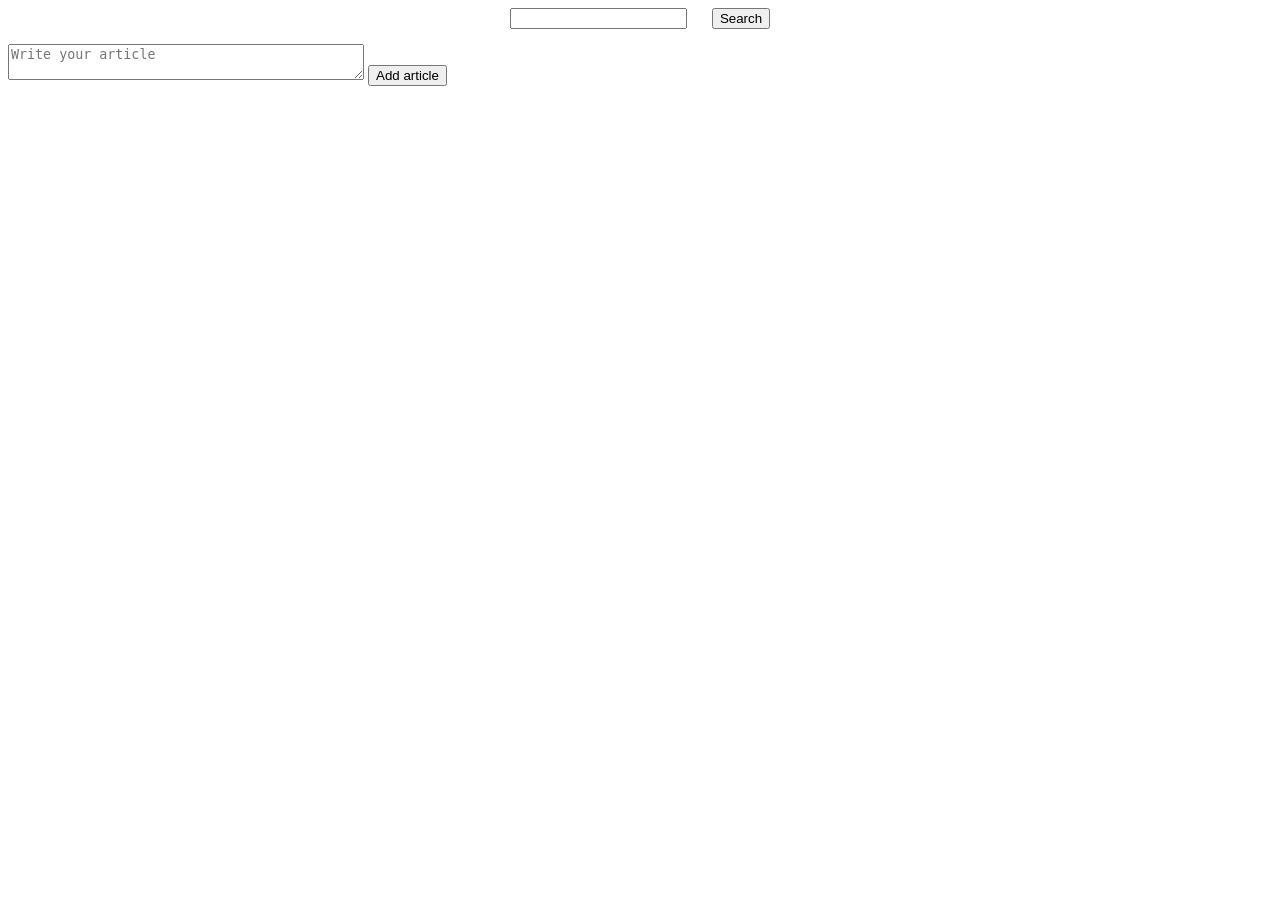
==== 30_08_template/index.html @ c64d5783 "result meet 16-09-2022" ====
<!DOCTYPE html>
<html lang="en">

<head>
    <meta charset="UTF-8">
    <meta http-equiv="X-UA-Compatible" content="IE=edge">
    <meta name="viewport" content="width=device-width, initial-scale=1.0">
    <link rel="stylesheet" type="text/css" href="./index.css">
    <title>Document</title>
</head>

<body>
<div class='search'>
    <input id='searchInput'>
    <button class='myButton' id='searchButton'>Search</button>
</div>

<div>
    <textarea id='myTextarea' placeholder="Write your article"></textarea>
    <button class='addArticleButton' id='addArticleButton'>Add article</button>
    <div id='father'></div>
</div>
<script src='./index.js'></script>

</body>

</html>
---- 30_08_template/index.css ----
article {
    background: aqua;
}

article {
    margin-top: 15px;
    margin-bottom: 15px;
    border-radius: 4px;
    padding: 5px;
    border-width: 4px;
    background: rgb(208, 208, 208);
}

input {
    display: flex;
    align-self: center;
    align-items: center;
    justify-content: center;
}

.search {
    display: flex;
    align-self: center;
    align-items: center;
    justify-content: center;
    gap: 25px;
}

textarea {
    margin-top: 15px;
    width: 350px;
}

article button {
    margin: 15px;
}
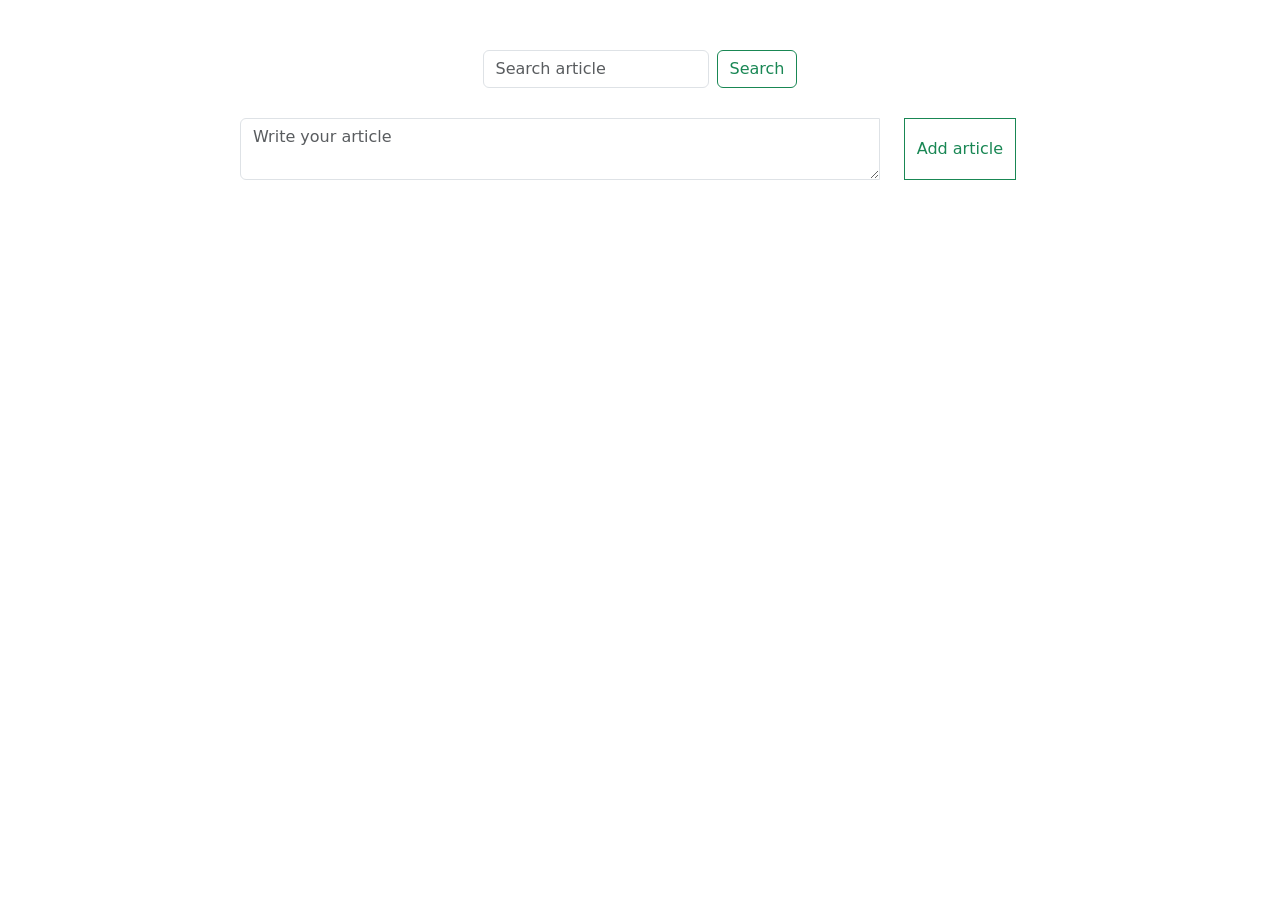
==== commit f705cbc0: "=Task 1 add Bootstrap" ====
--- a/30_08_template/index.html
+++ b/30_08_template/index.html
@@ -2,26 +2,34 @@
 <html lang="en">
 
 <head>
-    <meta charset="UTF-8">
-    <meta http-equiv="X-UA-Compatible" content="IE=edge">
-    <meta name="viewport" content="width=device-width, initial-scale=1.0">
-    <link rel="stylesheet" type="text/css" href="./index.css">
-    <title>Document</title>
+  <meta charset="UTF-8">
+  <meta http-equiv="X-UA-Compatible" content="IE=edge">
+  <meta name="viewport" content="width=device-width, initial-scale=1.0">
+  <link href="https://cdn.jsdelivr.net/npm/bootstrap@5.2.1/dist/css/bootstrap.min.css" rel="stylesheet"
+    integrity="sha384-iYQeCzEYFbKjA/T2uDLTpkwGzCiq6soy8tYaI1GyVh/UjpbCx/TYkiZhlZB6+fzT" crossorigin="anonymous">
+  <link rel="stylesheet" type="text/css" href="./index.css">
+  <title>Document</title>
 </head>
 
 <body>
-<div class='search'>
-    <input id='searchInput'>
-    <button class='myButton' id='searchButton'>Search</button>
-</div>
 
-<div>
-    <textarea id='myTextarea' placeholder="Write your article"></textarea>
-    <button class='addArticleButton' id='addArticleButton'>Add article</button>
+  <div class='search'>
+    <form class="d-flex" role="search">
+      <input id='searchInput' class="form-control me-2" type="search" placeholder="Search article" aria-label="Search">
+      <button id='searchButton' class="btn btn-outline-success" type="button">Search</button>
+    </form>
+  </div>
+
+  <div class="input-group">
+    <textarea id='myTextarea' class="form-control" placeholder="Write your article" aria-label="With textarea"></textarea>
+    <button class="btn btn-outline-success" type="button" id='addArticleButton'>Add article</button>
     <div id='father'></div>
-</div>
-<script src='./index.js'></script>
+  </div>
 
+  <script src="https://cdn.jsdelivr.net/npm/bootstrap@5.2.1/dist/js/bootstrap.bundle.min.js"
+    integrity="sha384-u1OknCvxWvY5kfmNBILK2hRnQC3Pr17a+RTT6rIHI7NnikvbZlHgTPOOmMi466C8"
+    crossorigin="anonymous"></script>
+  <script src='./index.js'></script>
 </body>
 
-</html>+</html>
--- a/30_08_template/index.css
+++ b/30_08_template/index.css
@@ -20,6 +20,8 @@
 
 .search {
     display: flex;
+    margin-top: 50px;
+    margin-bottom: 30px;
     align-self: center;
     align-items: center;
     justify-content: center;
@@ -27,10 +29,19 @@
 }
 
 textarea {
-    margin-top: 15px;
+    padding-top: 15px;
     width: 350px;
 }
 
 article button {
     margin: 15px;
-}+}
+
+.input-group {
+  width: 800px;
+  margin: auto;
+  gap: 25px;
+}
+
+.btn-outline-success {
+}
